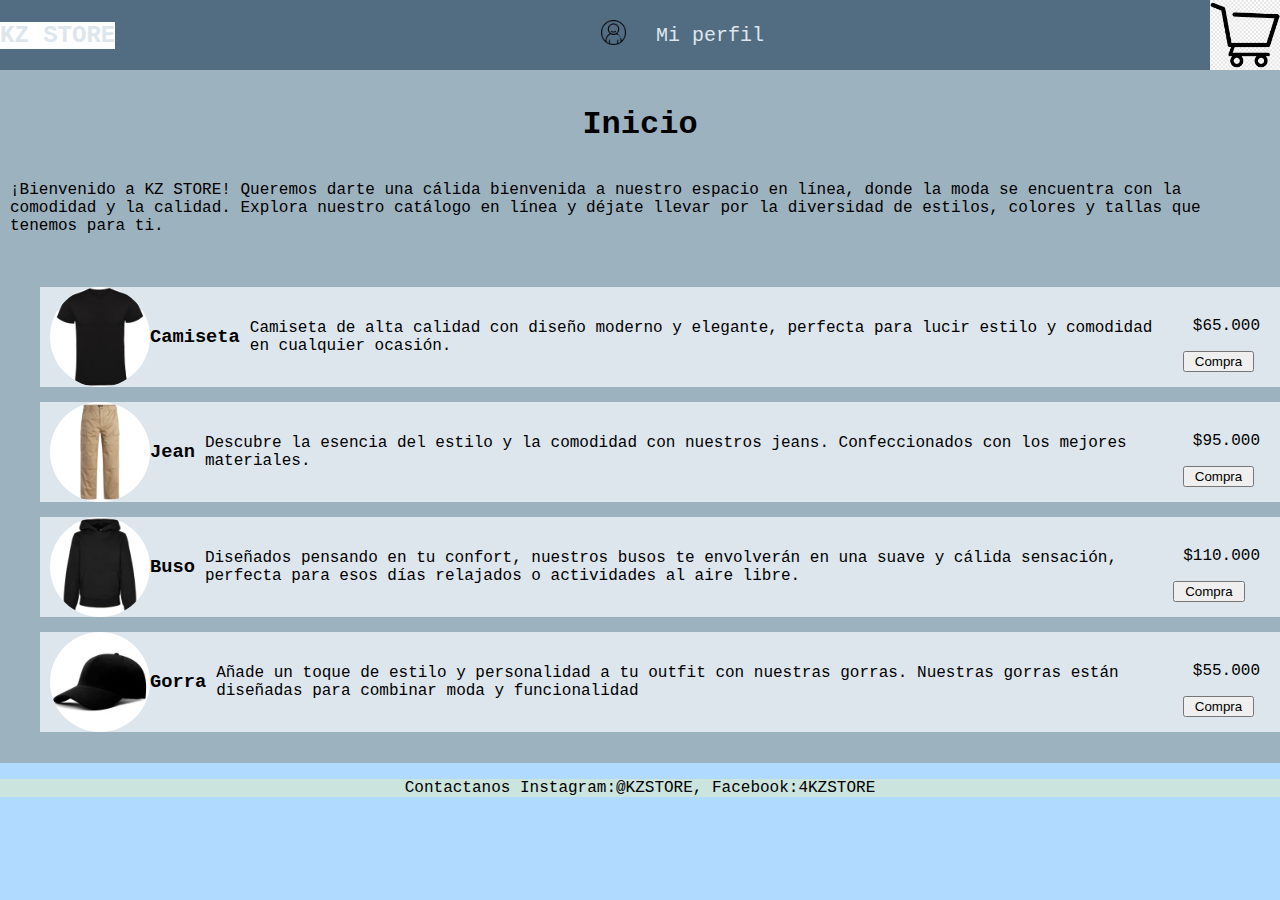
==== Catalogo.html @ 354eef55 "Retos" ====
<!DOCTYPE html>
<html lang="es">
<head>
    <meta charset="UTF-8">
    <meta http-equiv="X-UA-Compatible" content="IE=edge">
    <meta name="viewport" content="width=device-width, initial-scale=1.0">
    <link rel="stylesheet" href="./style.css">
    <title>Document</title>
</head>
<body>
    <section class="catalogo">
        <nav>
            <h2>KZ STORE</h2>
            <ul>
                <li><img src="./assets/perfil.png" alt="perfil"></li>
                <li>Mi perfil</li>
            </ul>
            <img src="./assets/carrito.png" alt="carrito" class="inactive">
        </nav>
        <main class="producto">
            <h1>Inicio</h1>
            <p>¡Bienvenido a KZ STORE!

                Queremos darte una cálida bienvenida a nuestro espacio en línea, donde la moda se encuentra con la comodidad y la calidad.
                Explora nuestro catálogo en línea y déjate llevar por la diversidad de estilos, colores y tallas que tenemos para ti.
            </p>
            <div>
                <ul>
                    <li>
                        <img src="./assets/Camiseta.jpg" alt="Camiseta">
                        <h3>
                            Camiseta
                        </h3>
                        <p>
                            Camiseta de alta calidad con diseño moderno y elegante, perfecta para lucir estilo y comodidad en cualquier ocasión.
                        </p>
                        <div>
                            <p>$65.000</p>
                            <button>Compra</button>
                        </div>
                    </li>
                    <li><img src="./assets/jeans.jpg" alt="Jeans"> 
                        <h3>
                            Jean
                        </h3>
                        <p>
                            Descubre la esencia del estilo y la comodidad con nuestros jeans. Confeccionados con los mejores materiales. 
                        </p>
                        <div>
                            <p>$95.000</p>
                            <button>Compra</button>
                        </div>
                    </li>
                    <li><img src="./assets/busos.jpg" alt="Busos"> 
                        <h3>
                            Buso
                        </h3>
                        <p>
                            Diseñados pensando en tu confort, nuestros busos te envolverán en una suave y cálida sensación, perfecta para esos días relajados o actividades al aire libre.
                        </p>
                        <div>
                            <p>$110.000</p>
                            <button>Compra</button>
                        </div>
                    </li>
                    </li>
                    <li><img src="./assets/gorra.jpg" alt=""> 
                        <h3>
                            Gorra
                        </h3>
                        <p>
                            Añade un toque de estilo y personalidad a tu outfit con nuestras gorras. Nuestras gorras están diseñadas para combinar moda y funcionalidad
                        </p>
                        <div class="compra">
                            <p>$55.000</p>
                            <button>Compra</button>
                        </div>
                        
                    </li>
                    </li>
                </ul>
            </div>
        </main>
        <footer class="contacto">
            <p>
                Contactanos Instagram:@KZSTORE, Facebook:4KZSTORE
            </p>
        </footer>
    </section>
</body>
</html>
---- style.css ----
html{
    font-family: 'Courier New', Courier, monospace;
}

body{
    background-color: #B0DAFF;
    margin: 0px;
}

img{
    border-radius: 100px;
}

a{
    text-decoration: none;
    color: black;
}

h1{
    text-align: center;
}

h2{
    background-color: white;
}

nav{
    background-color: #FEFF86;
}

nav ul{
    display: flex;
    justify-content: space-between;
    align-items: center;
    list-style: none;
    margin: 0;
}

nav ul li:hover{
    background-color: white;
    color: black;
    cursor: pointer;
}

nav img{
    border-radius: 0;
    height: 100px;
}

.Order{
    display: grid;
    grid-template-columns: 1fr 2fr; 
    border-bottom: 2px solid black;
}

.Order div{
    display: flex;
    flex-direction: column;
    align-items: center;
}

.Order div:nth-child(1){
    background-color: #CBE4DE;
    border-right: 2px solid black;
}

.Order a:hover{
    color:#19A7CE;
}

.Habilidades{
    display: grid;
    grid-template-columns: 1fr 2fr;
    grid-template-rows: 1fr 1fr;
}

.Habilidades div{
    display: flex;
    flex-direction: column;
    align-items: center;
}

.Habilidades div:nth-child(2n+1){
    background-color: #CBE4DE;
    border-right: 2px solid black;
}

.Inicio{
    height: 350px;
    color: black;
    display: flex;
    flex-direction: column;
    justify-content: center;
    align-items: center;
    background-image: "./assets/FondoProgramacion.jpg";
}

.Inicio img{
    height: 70%;
    border-radius: 0;
}

.Consultas{
    display: grid;
    grid-template-columns: 1fr 2fr;
}

.Consultas div{
    display: flex;
    flex-direction: column;
    align-items: center;
    padding: 50px;
    border: 2px solid #2C3333;
}

.Diseños{
    display: grid;
    grid-template-columns: 1fr 1fr;
}

.Diseños div{
    display: flex;
    justify-content: space-evenly;
    padding: 20px;
}

.Diseños img{
    width: 350px;
    height: 300px;
    border-radius: 10px;
    object-fit: cover;
}

.Diseños a{
    border: 2px solid #2C3333;
    padding: 5px;
}

.producto button{
    padding-inline: 10px;
}

.catalogo nav{
    display: flex;
    justify-content: space-between;
    align-items: center;
    background-color: #526D82;
    color: #DDE6ED;

}

.catalogo nav ul{
    display: flex;
    list-style: none;
}

.catalogo nav ul li{
    padding-inline: 15px;
    font-size: 20px;
}

.catalogo nav ul li img{
    width: 25px;
    height: 25px;
}

.catalogo nav img{
    height: 70px;
    width: 70px;
    object-fit: cover;
}

.producto{
    display: flex;
    flex-direction: column;
    align-items: center;
    background-color:#9DB2BF ;
    padding-block: 15px;
    height: 100%;
}

.producto p{
    padding-inline: 10px;
    font-size: auto;
}

.producto div ul{
    list-style: none;
    display: grid;
    grid-template-rows: repeat(4,1fr);
    align-items: center;
    gap: 15px;
    padding-block-start: 20px;
}

.producto div ul li{
    display: flex;
    align-items: center;
    background-color: #DDE6ED;
    padding-inline: 10px;
    height: 100%;
} 

.producto div ul li img{
    width: 100px;
    height: 100px;
} 

.contacto{
    font-size: 100%;
    background-color: #CBE4DE;
    text-align: center;
}

.EjerJS{
    display: flex;
    flex-direction: column;
    align-items: center;
}

.EjerJS .Preguntas li{
    background-color: #0E8388;
    border: 2px solid black;
    list-style: none;
    text-align: center;
    padding: 10px;
    margin-bottom: 10px;
    width: 100px;
}

li:hover{
    cursor: pointer;
}

.Preguntas{
    display: grid;
    grid-template-columns: repeat(2,1fr);
    grid-gap: 10px
}

.Respuesta{
    text-align: center;
    padding: 100px;
}

.flashcard{
    display: grid;
    grid-template-columns: repeat(2,2fr);
    grid-template-rows:  repeat(2,2fr);
}

.tarjetas{
    background-color: #FF6000;
    margin: 10px;
}

.tarjetas h2{
    background-color: #FFA559;
}

.tarjetas img{
    height: 150px;
}

.frontal{
    background-color: #454545;
    color: #FFE6C7;
    text-align: center;
}

.tabla{
    display: flex;
    flex-direction: column;
    align-items: center;
}

.tabla h2{
    color: #146C94;
    margin-block: 25px;
}


.tabla .sopa .ele{
    background-color: #B0DAFF;
    border: 2px solid black;
    padding: 5px;
}

.tabla .sopa .ele:hover{
    cursor: pointer;
    background-color: #146C94;
}

.Retos ul{
    display: flex;
    justify-content: center;
    margin-top: 100px;
}

.Retos ul li{
    display: flex;
    align-items: center;
    justify-content: center;
    margin: 10px;
}

.Retos ul li img{
    width: 50px;
    height: 50px;
    object-fit: cover;
}

#Perfil{
    border-radius: 100px;
}

@media(max-width: 320px){
    .producto div ul li{
        display: flex;
        flex-direction: column;
        align-items: center;
        background-color: #DDE6ED;
        padding-inline: 10px;
        height: 100%;
    } 

    .inactive{
        display: none;
    }
}
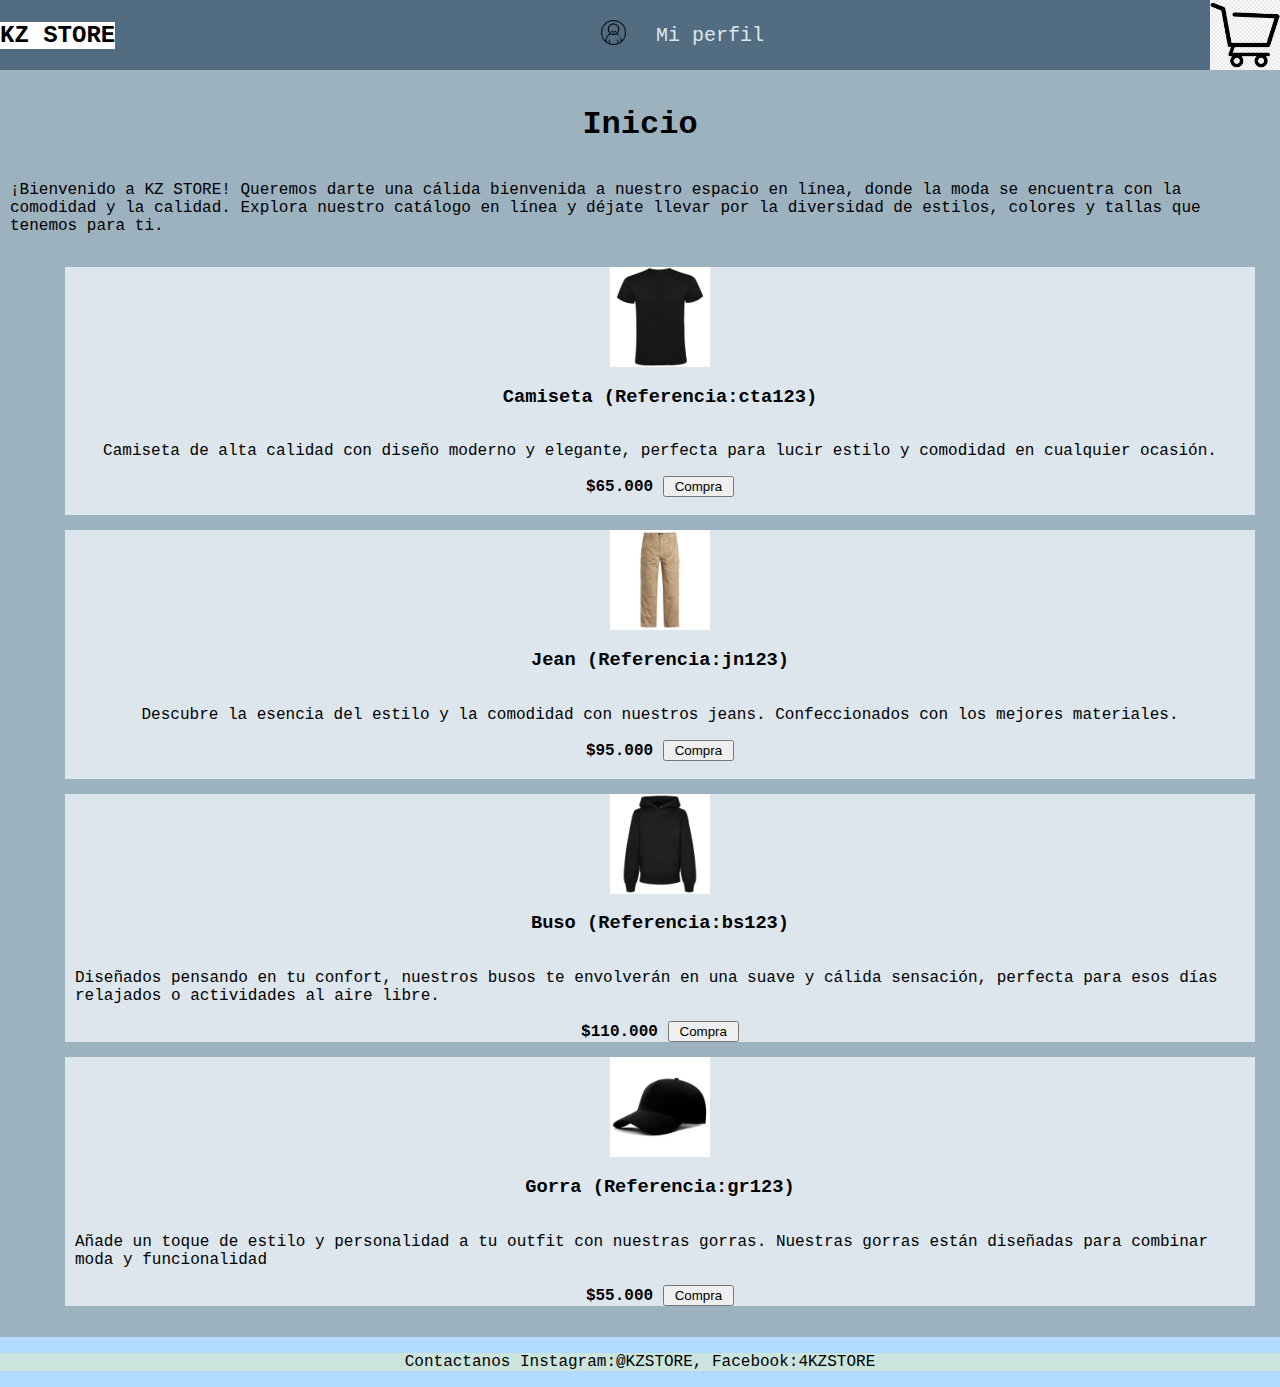
==== commit c6ff778b: "configuracion con APIftech" ====
--- a/Catalogo.html
+++ b/Catalogo.html
@@ -25,59 +25,7 @@
                 Explora nuestro catálogo en línea y déjate llevar por la diversidad de estilos, colores y tallas que tenemos para ti.
             </p>
             <div>
-                <ul>
-                    <li>
-                        <img src="./assets/Camiseta.jpg" alt="Camiseta">
-                        <h3>
-                            Camiseta
-                        </h3>
-                        <p>
-                            Camiseta de alta calidad con diseño moderno y elegante, perfecta para lucir estilo y comodidad en cualquier ocasión.
-                        </p>
-                        <div>
-                            <p>$65.000</p>
-                            <button>Compra</button>
-                        </div>
-                    </li>
-                    <li><img src="./assets/jeans.jpg" alt="Jeans"> 
-                        <h3>
-                            Jean
-                        </h3>
-                        <p>
-                            Descubre la esencia del estilo y la comodidad con nuestros jeans. Confeccionados con los mejores materiales. 
-                        </p>
-                        <div>
-                            <p>$95.000</p>
-                            <button>Compra</button>
-                        </div>
-                    </li>
-                    <li><img src="./assets/busos.jpg" alt="Busos"> 
-                        <h3>
-                            Buso
-                        </h3>
-                        <p>
-                            Diseñados pensando en tu confort, nuestros busos te envolverán en una suave y cálida sensación, perfecta para esos días relajados o actividades al aire libre.
-                        </p>
-                        <div>
-                            <p>$110.000</p>
-                            <button>Compra</button>
-                        </div>
-                    </li>
-                    </li>
-                    <li><img src="./assets/gorra.jpg" alt=""> 
-                        <h3>
-                            Gorra
-                        </h3>
-                        <p>
-                            Añade un toque de estilo y personalidad a tu outfit con nuestras gorras. Nuestras gorras están diseñadas para combinar moda y funcionalidad
-                        </p>
-                        <div class="compra">
-                            <p>$55.000</p>
-                            <button>Compra</button>
-                        </div>
-                        
-                    </li>
-                    </li>
+                <ul id="catalogoPro">
                 </ul>
             </div>
         </main>
@@ -87,5 +35,6 @@
             </p>
         </footer>
     </section>
+    <script src="./catalogo.js"></script>
 </body>
 </html>--- a/style.css
+++ b/style.css
@@ -5,10 +5,6 @@
 body{
     background-color: #B0DAFF;
     margin: 0px;
-}
-
-img{
-    border-radius: 100px;
 }
 
 a{
@@ -45,7 +41,7 @@
 nav img{
     border-radius: 0;
     height: 100px;
-}
+} 
 
 .Order{
     display: grid;
@@ -101,8 +97,8 @@
 }
 
 .Consultas{
-    display: grid;
-    grid-template-columns: 1fr 2fr;
+    display: flex;
+    flex-wrap: wrap;
 }
 
 .Consultas div{
@@ -114,8 +110,9 @@
 }
 
 .Diseños{
-    display: grid;
-    grid-template-columns: 1fr 1fr;
+    display: flex;
+    flex-wrap: wrap;
+    justify-content: center;
 }
 
 .Diseños div{
@@ -149,6 +146,10 @@
 
 }
 
+.catalogo nav h2{
+    color: black;
+}
+
 .catalogo nav ul{
     display: flex;
     list-style: none;
@@ -185,20 +186,18 @@
 }
 
 .producto div ul{
-    list-style: none;
     display: grid;
     grid-template-rows: repeat(4,1fr);
-    align-items: center;
     gap: 15px;
-    padding-block-start: 20px;
+    margin-inline: 25px;
 }
 
 .producto div ul li{
     display: flex;
+    flex-direction: column;
+    flex-wrap: wrap;
     align-items: center;
     background-color: #DDE6ED;
-    padding-inline: 10px;
-    height: 100%;
 } 
 
 .producto div ul li img{
@@ -293,6 +292,7 @@
 
 .Retos ul{
     display: flex;
+    flex-wrap: wrap;
     justify-content: center;
     margin-top: 100px;
 }
@@ -314,15 +314,88 @@
     border-radius: 100px;
 }
 
-@media(max-width: 320px){
-    .producto div ul li{
-        display: flex;
-        flex-direction: column;
+@media (max-width:550px){
+    nav{
+        background-color: #FEFF86;
+    }
+    
+    nav ul{
+        display: flex;
+        flex-direction: column;
+        justify-content: space-between;
         align-items: center;
-        background-color: #DDE6ED;
-        padding-inline: 10px;
-        height: 100%;
+        list-style: none;
+        margin: 0;
+    }
+    
+    nav ul li:hover{
+        background-color: white;
+        color: black;
+        cursor: pointer;
+    }
+    
+    nav img{
+        border-radius: 0;
+        height: 100px;
     } 
+
+    .Order{
+        display: flex;
+        flex-direction: column;
+        flex-wrap: wrap;
+        grid-template-columns: 1fr 2fr; 
+        border-bottom: 2px solid black;
+    }
+    
+    .Order div{
+        display: flex;
+        flex-direction: column;
+        align-items: center;
+    }
+    
+    .Order div:nth-child(1){
+        background-color: #CBE4DE;
+        border-right: 2px solid black;
+    }
+    
+    .Order a:hover{
+        color:#19A7CE;
+    }
+    
+    .Habilidades{
+        display: flex;
+        flex-direction: column;
+        flex-wrap: wrap;
+    }
+    
+    .Habilidades div{
+        display: flex;
+        flex-direction: column;
+        align-items: center;
+    }
+    
+    .Habilidades div:nth-child(2n+1){
+        background-color: #CBE4DE;
+        border-right: 2px solid black;
+    }
+
+    .Diseños{
+        display: flex;
+        flex-direction: column;
+        flex-wrap: wrap;
+    }
+    
+    .Diseños img{
+        width: 100%;
+        height: 350px;
+        border-radius: 10px;
+        object-fit: cover;
+    }
+    
+    .Diseños a{
+        border: 2px solid #2C3333;
+        padding: 5px;
+    }
 
     .inactive{
         display: none;
